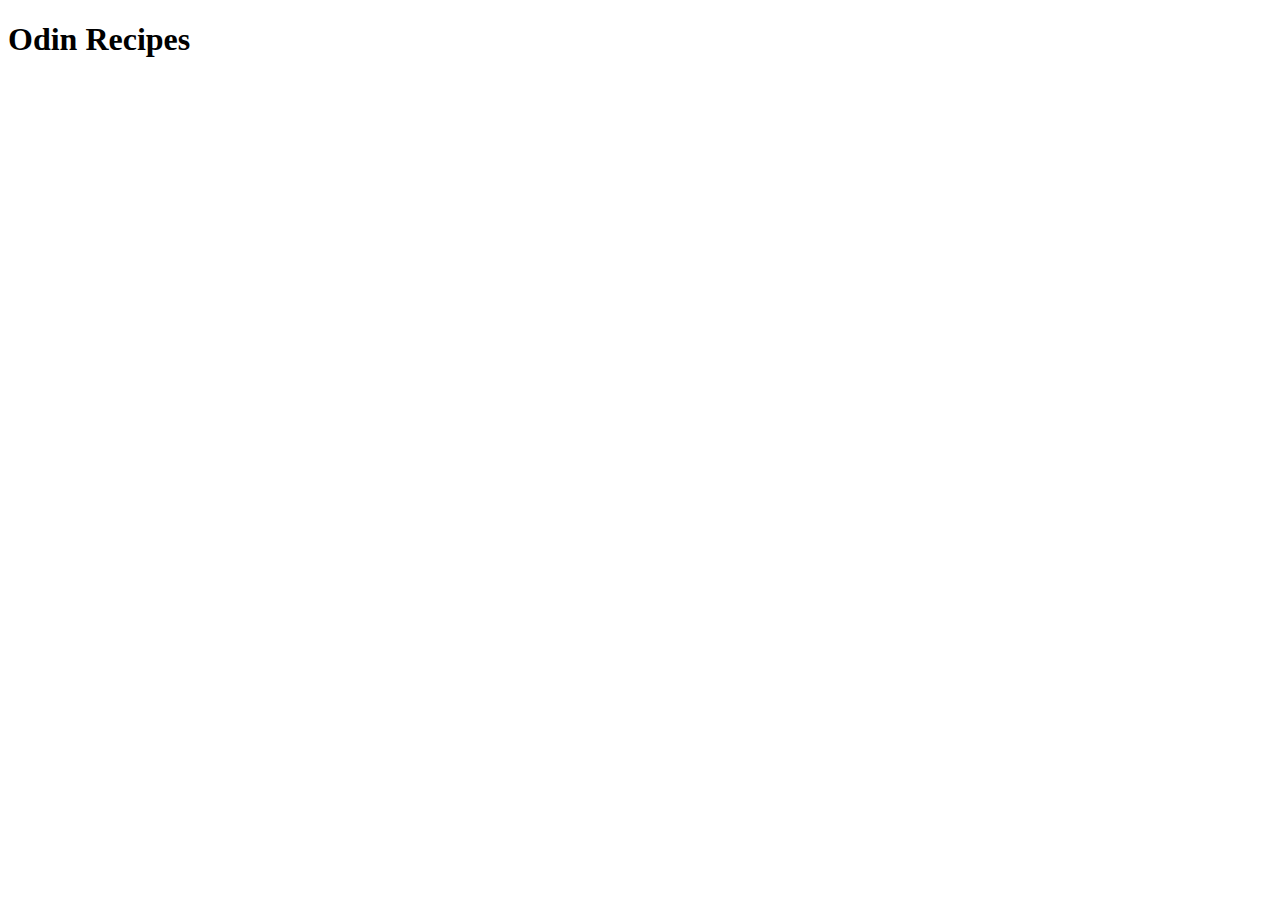
==== index.html @ 06f9c238 "Add index.html" ====
<!DOCTYPE html>
<html lang="en">
    <head>
        <meta charset="UTF-8">
        <meta name="viewport" content="width=device-width, initial-scale=1.0">
        <title>My Odin Recipes</title>
    </head>

    <body>
        <h1>Odin Recipes</h1>
    </body>
</html>
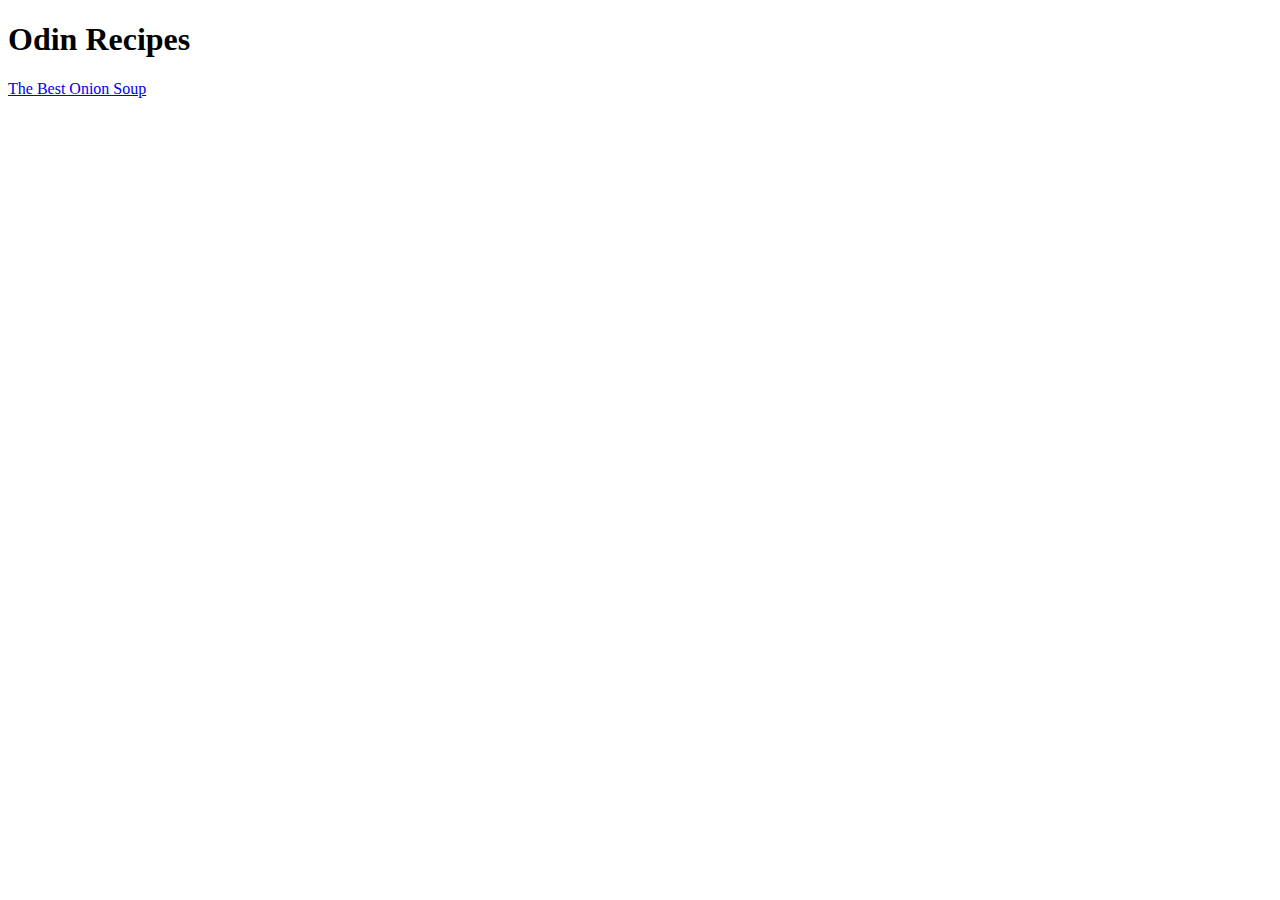
==== commit 74709744: "Modifying index and onion soup html" ====
--- a/index.html
+++ b/index.html
@@ -8,5 +8,6 @@
 
     <body>
         <h1>Odin Recipes</h1>
+        <a href="recipes/soupe-a-loignons.html">The Best Onion Soup</a>
     </body>
 </html>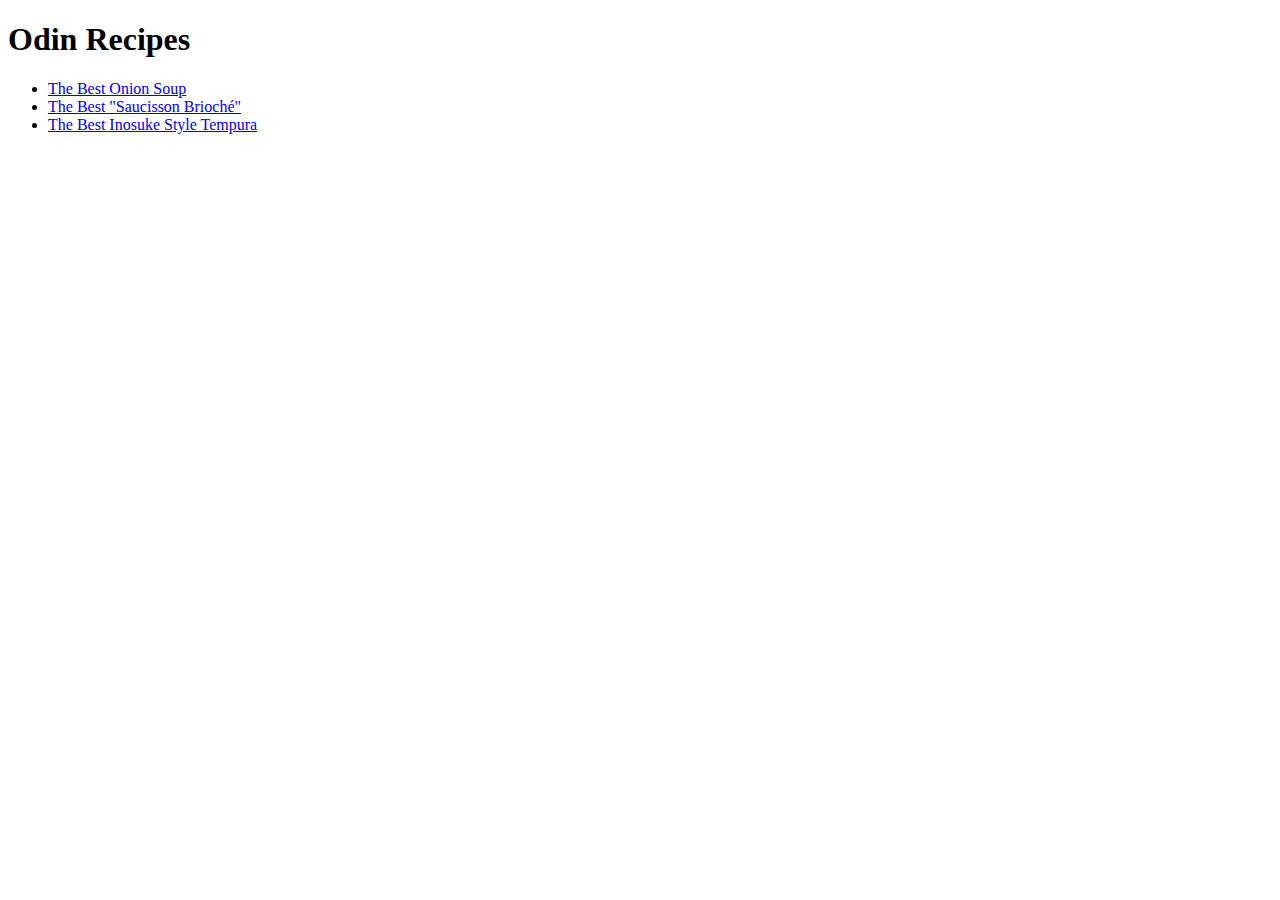
==== commit cf4eabd1: "Adding 2 more recipes pages." ====
--- a/index.html
+++ b/index.html
@@ -8,6 +8,10 @@
 
     <body>
         <h1>Odin Recipes</h1>
-        <a href="recipes/soupe-a-loignons.html">The Best Onion Soup</a>
+        <ul>
+            <li><a href="recipes/onion-soup.html">The Best Onion Soup</a></li>
+            <li><a href="recipes/saucisson.html">The Best "Saucisson Brioché"</a></li>
+            <li><a href="recipes/tempura.html">The Best Inosuke Style Tempura</a></li>
+        </ul>
     </body>
 </html>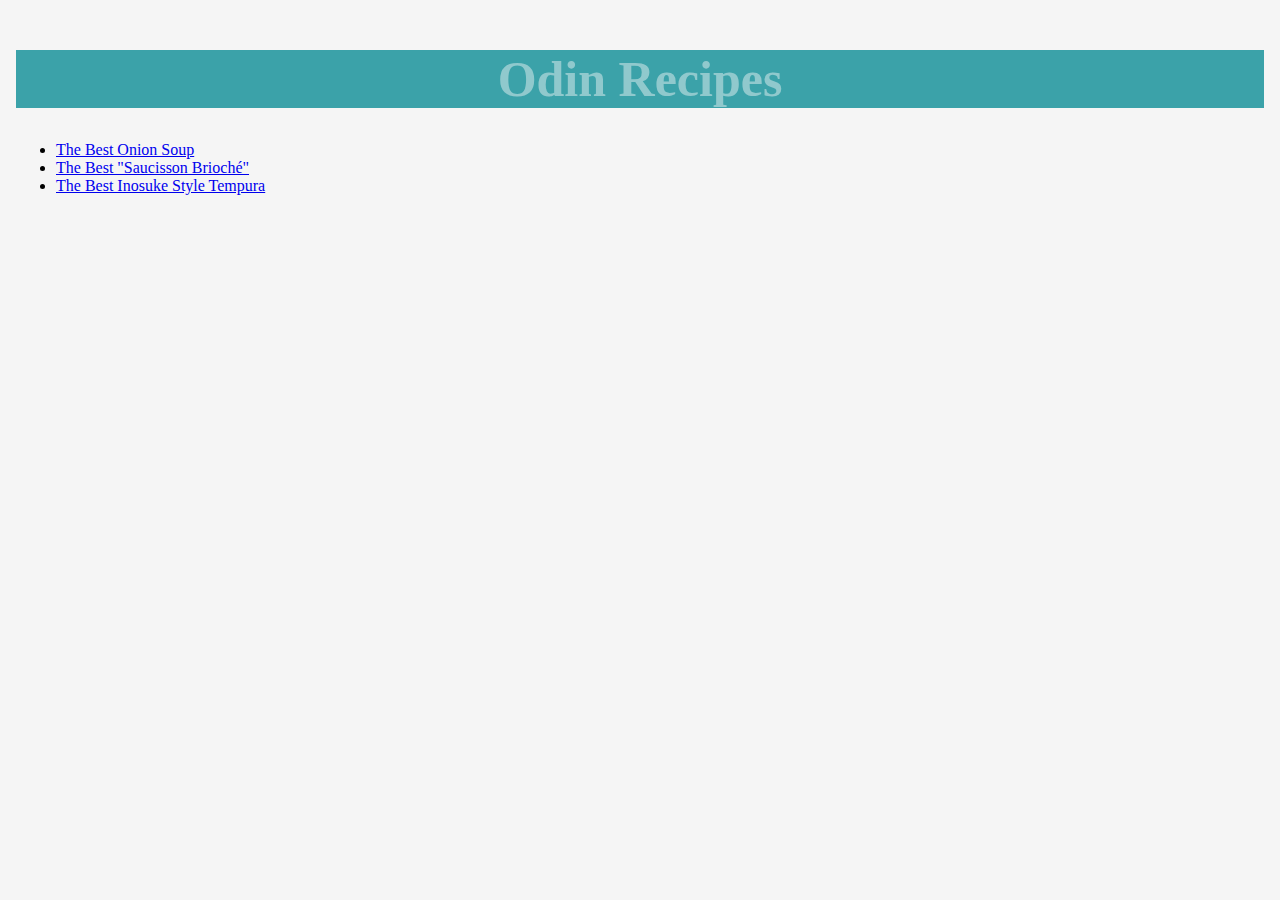
==== commit 43ea5eec: "Tempura Page modifications" ====
--- a/index.html
+++ b/index.html
@@ -4,14 +4,19 @@
         <meta charset="UTF-8">
         <meta name="viewport" content="width=device-width, initial-scale=1.0">
         <title>My Odin Recipes</title>
+        <link rel="stylesheet" href="styles.css">
     </head>
 
     <body>
-        <h1>Odin Recipes</h1>
-        <ul>
-            <li><a href="recipes/onion-soup.html">The Best Onion Soup</a></li>
-            <li><a href="recipes/saucisson.html">The Best "Saucisson Brioché"</a></li>
-            <li><a href="recipes/tempura.html">The Best Inosuke Style Tempura</a></li>
-        </ul>
+        <div class="back">
+            <div class="title">
+                <h1>Odin Recipes</h1>
+            </div>
+            <ul class="list">
+                <li class="recipe1"><a href="recipes/onion-soup.html">The Best Onion Soup</a></li>
+                <li class="recipe2"><a href="recipes/saucisson.html">The Best "Saucisson Brioché"</a></li>
+                <li class="recipe3"><a href="recipes/tempura.html">The Best Inosuke Style Tempura</a></li>
+            </ul>
+        </div>
     </body>
 </html>--- a/styles.css
+++ b/styles.css
@@ -0,0 +1,80 @@
+body {
+    font-family: 'Times New Roman', Times, serif;
+    background-color: whitesmoke;
+}
+
+.back {
+    padding: 8px;
+}
+
+.title {
+    background-color: rgb(59, 162, 169);
+}
+
+.title-img {
+    display: block;
+    margin: 0 auto 30px;
+    border: 3px solid grey;
+    width: 75%;
+}
+
+.last-img {
+    display: block;
+    margin: 0 auto;
+    border: 3px solid grey;
+    width: 80%;
+}
+
+.description {
+    font-weight: 700;
+    border-top: 5px dotted rgb(59, 162, 169);
+    padding: 10px 0;
+    font-size: 16px;
+    text-align: center;
+    margin-bottom: 30px;
+}
+
+.home-button {
+    text-align: center;
+    padding: 8px 20px;
+    background-color: rgb(59, 162, 169);
+}
+
+a:hover {
+    display: inline-block;
+    font-size: 30px;
+    background-color: whitesmoke;
+    color: rgb(59, 162, 169);
+}
+
+.button{
+    display: inline-block;
+    padding: 4px 16px;
+    color:  whitesmoke;
+    font-size: 16px;
+    font-weight: bold;
+    text-decoration: none;
+}
+
+
+h1 {
+    color: rgb(144, 201, 205);
+    font-size: 50px;
+    text-align: center;
+}
+
+.list {
+    box-sizing: border-box;
+    margin-right: auto;
+}
+
+.recipe1 {
+
+}
+
+.recipe2 {
+
+}
+
+.recipe3 {
+}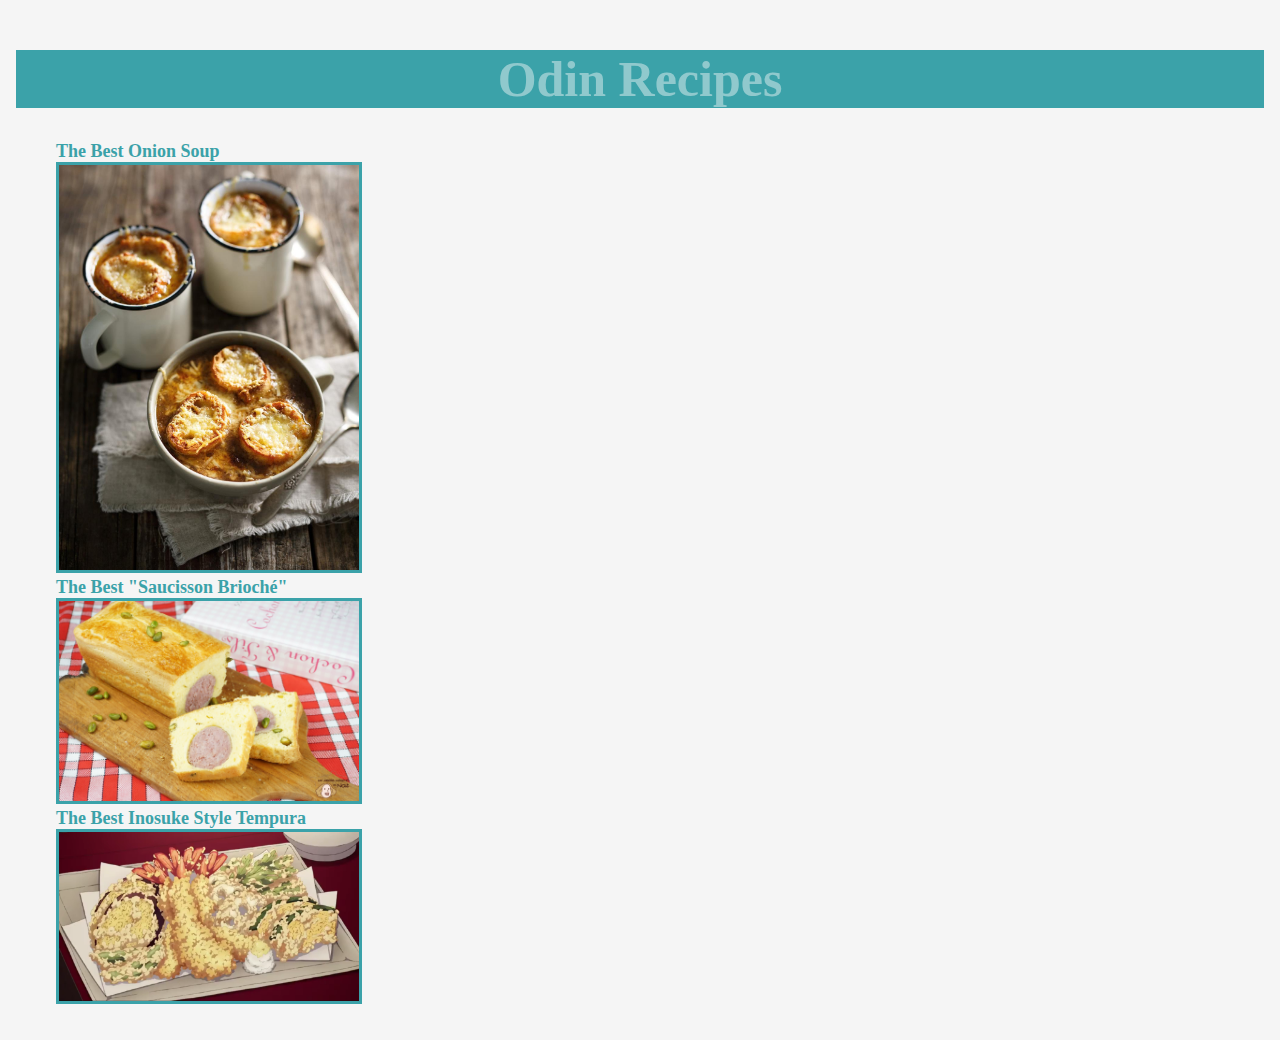
==== commit feeb179b: "Stylising a bit more" ====
--- a/index.html
+++ b/index.html
@@ -14,8 +14,11 @@
             </div>
             <ul class="list">
                 <li class="recipe1"><a href="recipes/onion-soup.html">The Best Onion Soup</a></li>
+                <a href="recipes/onion-soup.html"><img class="img-home" src="img/soup.jpg" alt="french onion soup image"></a>
                 <li class="recipe2"><a href="recipes/saucisson.html">The Best "Saucisson Brioché"</a></li>
+                <a href="recipes/saucisson.html"><img class="img-home" src="img/saucisson.jpg"</a>
                 <li class="recipe3"><a href="recipes/tempura.html">The Best Inosuke Style Tempura</a></li>
+                <a href="recipes/tempura.html"><img class="img-home" src="img/inosuke-tempura.jpg"></a>
             </ul>
         </div>
     </body>
--- a/styles.css
+++ b/styles.css
@@ -2,12 +2,25 @@
     font-family: 'Times New Roman', Times, serif;
     background-color: whitesmoke;
 }
+
+ul {
+    list-style: none;
+}
+
+
+a {
+    text-decoration: none;
+    color: rgb(59, 162, 169);
+}
+
 
 .back {
     padding: 8px;
 }
 
 .title {
+    position: sticky;
+    top: 0;
     background-color: rgb(59, 162, 169);
 }
 
@@ -34,6 +47,13 @@
     margin-bottom: 30px;
 }
 
+.ingredients {
+    padding: 8px;
+    display: inline-block;
+    background-color: solid rgb(59, 162, 169);
+    border: solid red 3px;
+}
+
 .home-button {
     text-align: center;
     padding: 8px 20px;
@@ -42,7 +62,7 @@
 
 a:hover {
     display: inline-block;
-    font-size: 30px;
+    font-size: 40px;
     background-color: whitesmoke;
     color: rgb(59, 162, 169);
 }
@@ -56,6 +76,11 @@
     text-decoration: none;
 }
 
+.img-home {
+    border: 3px solid rgb(59, 162, 169);
+    width: 300px;
+    height: auto;
+}
 
 h1 {
     color: rgb(144, 201, 205);
@@ -68,6 +93,12 @@
     margin-right: auto;
 }
 
+li {
+    font-size: 18px;
+    font-weight: 700;
+}
+
+
 .recipe1 {
 
 }
